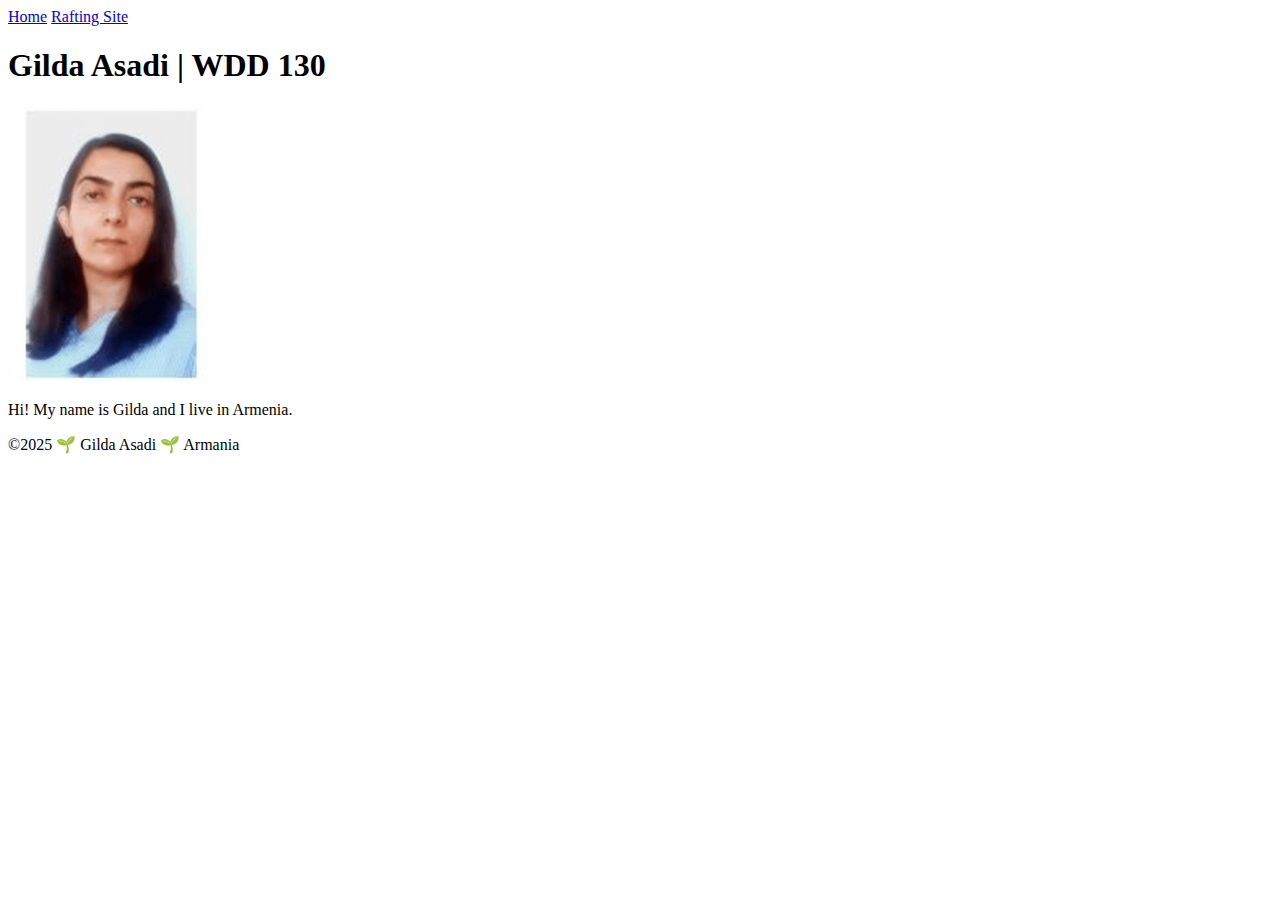
==== index.html @ a4c2e99e "first commit" ====
<!DOCTYPE html>
<html lang="en-US">
  <head>
    <meta charset="utf-8">
    <meta name="viewport" content="width=device-width,initial-scale=1.0">
    <title>Gilda Asadi | WDD 130</title>
</head>
<body>
    <header>
      <nav>
        <a href="#">Home</a>
        <a href="wwr/">Rafting Site</a>
      </nav>
    </header>
    <main>
        <h1>Gilda Asadi | WDD 130</h1>
        <img src="images/profile.jpg" alt="Hi, my name is Gilda Asadi" width="200">
        <p>Hi! My name is Gilda and I live in Armenia. </p>
    </main>
    <footer>
      <p>©2025 🌱 Gilda Asadi 🌱 Armania</p>
    </footer>
  </body>
</html>
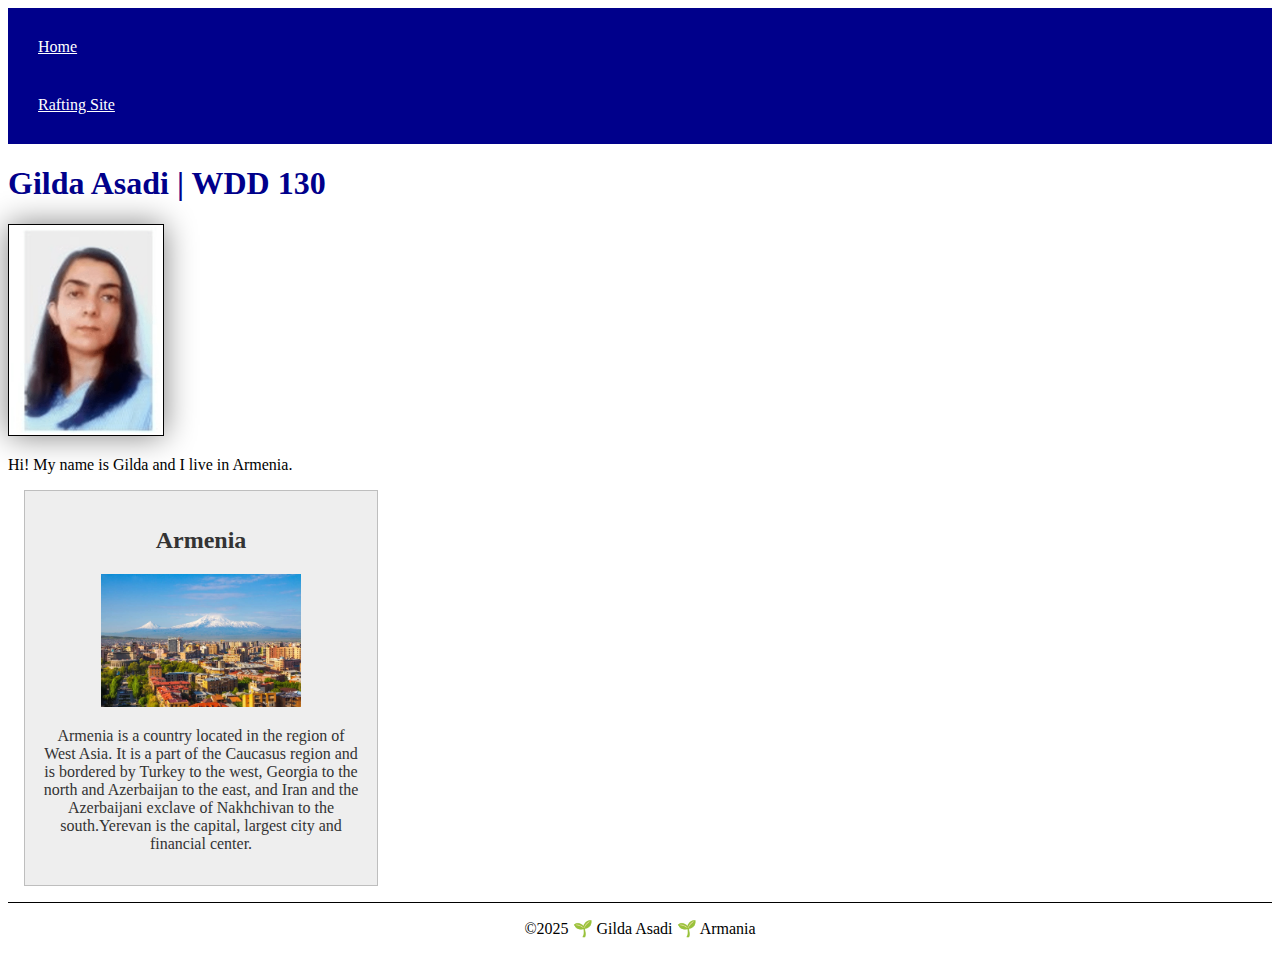
==== commit 9bb16da6: "add some update" ====
--- a/index.html
+++ b/index.html
@@ -4,6 +4,10 @@
     <meta charset="utf-8">
     <meta name="viewport" content="width=device-width,initial-scale=1.0">
     <title>Gilda Asadi | WDD 130</title>
+    <meta name="description" content="Gilda Asadi BYU-Idaho WDD 130 course home page">
+    <meta name="author" content="Gilda Asadi">
+    <link rel="stylesheet" href="styles/styles.css">
+    
 </head>
 <body>
     <header>
@@ -17,6 +21,11 @@
         <img src="images/profile.jpg" alt="Hi, my name is Gilda Asadi" width="200">
         <p>Hi! My name is Gilda and I live in Armenia. </p>
     </main>
+    <aside>
+      <h2>Armenia</h2>
+      <img src="images/Armenia.jpg" alt="Mount Ararat Armenia">
+      <p>Armenia is a country located in the region of West Asia. It is a part of the Caucasus region and is bordered by Turkey to the west, Georgia to the north and Azerbaijan to the east, and Iran and the Azerbaijani exclave of Nakhchivan to the south.Yerevan is the capital, largest city and financial center.</p>
+    </aside>
     <footer>
       <p>©2025 🌱 Gilda Asadi 🌱 Armania</p>
     </footer>
--- a/styles/styles.css
+++ b/styles/styles.css
@@ -0,0 +1,47 @@
+nav {
+  background-color: darkblue;
+  padding: 10px;
+}
+
+nav a {
+  color: white;
+  display: block;
+  padding: 20px;
+}
+
+h1 {
+    color: darkblue;
+  }
+ 
+ main img {
+  width: 150px;
+  height: auto;
+  border: 1px solid black;
+  padding: 2px;
+  box-shadow: 0 0 30px gray;
+}
+
+p {
+  padding: 0;
+}
+
+aside {
+  width: 20rem;
+  margin: 1rem;
+  border: 1px solid rgb(0 0 0 / 0.2); 
+  padding: 1rem;
+  background-color: #eee;
+  color: #333;
+  text-align: center;
+}
+
+aside img {
+  width: 200px;
+  height: auto;
+}
+
+footer {
+  margin-top: 15px;
+  border-top: 1px solid #000;
+  text-align: center;
+}